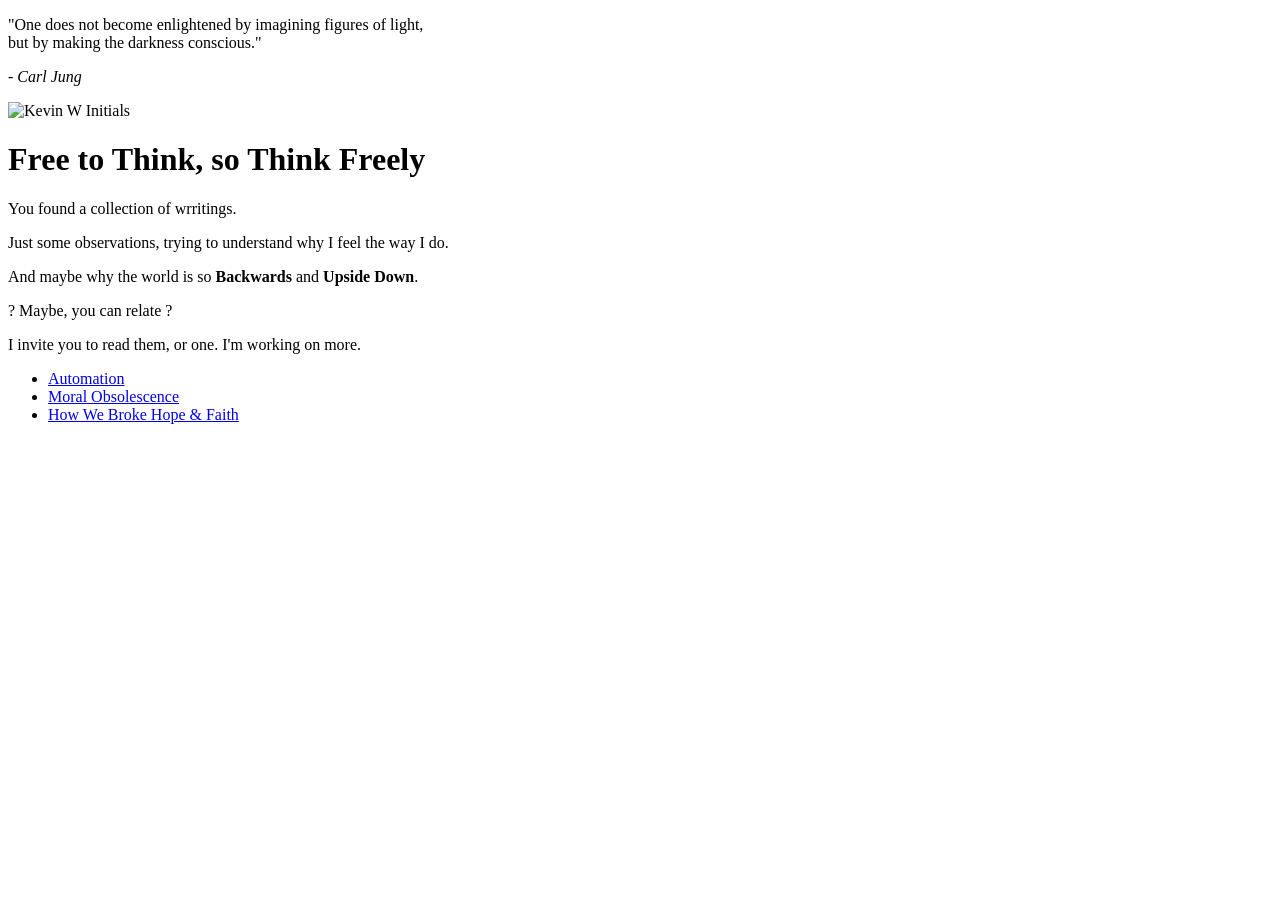
==== index.html @ 6aea539a "add new essay "How We Broke Hope & Faith" and update navigation" ====
<!DOCTYPE html>
<html lang="en">

<head>
    <meta charset="UTF-8">
    <meta name="viewport" content="width=device-width, initial-scale=1.0">
    <title>From the Fringe, with Clarity</title>
    <link rel="stylesheet" href="style.css">
    <link rel="preconnect" href="https://fonts.googleapis.com">
    <link rel="preconnect" href="https://fonts.gstatic.com" crossorigin>
    <link href="https://fonts.googleapis.com/css2?family=Montserrat:ital,wght@0,100..900;1,100..900&display=swap"
        rel="stylesheet">

</head>

<body>

    <div class="page-container">
        <div class="text-image">
            <div class="quote-block">
                <p id="quote">"One does not become enlightened by imagining figures of light, <br>but by making the
                    darkness
                    conscious."</p>
                <p id="author"><em>- Carl Jung</em></p>
            </div>

            <div class="midgrid">
                <div class="leftgrid">
                    <img id="logo" src="images/me.png" alt="Kevin W Initials" width="200">
                </div>
                <div class="rightgrid">
                    <h1 class="tmargin">Free to Think, <span id="shift-right">so Think Freely</span></h1>

                    <p>You found a collection of wrritings.</p>

                    <p>Just some observations, trying to understand why I feel the way I do.</p>

                    <p id="height">And maybe why the world is so <span class="mirror"><strong>Backwards</strong></span>
                        and

                        <span class="upside-down"><strong>Upside Down</strong></span>.
                    </p>

                    <p><span class="upside-down">?</span> Maybe, you can relate ?</p>

                    <p>I invite you to read them, or one. I'm working on more.</p>

                    <ul>
                        <li><a href="automation.html">Automation</a></li>
                        <li><a href="moralObsolescence.html">Moral Obsolescence</a></li>
                        <li><a href="howWeBrokeHopeFaith.html">How We Broke Hope & Faith</a></li>
                    </ul>
                </div>
            </div>
        </div>
    </div>
</body>
<script>
    fetch('https://kjw-writings-server-55361fa7d68d.herokuapp.com/api/visit', {
        method: 'POST',
        credentials: 'include'
    });
</script>

</html>
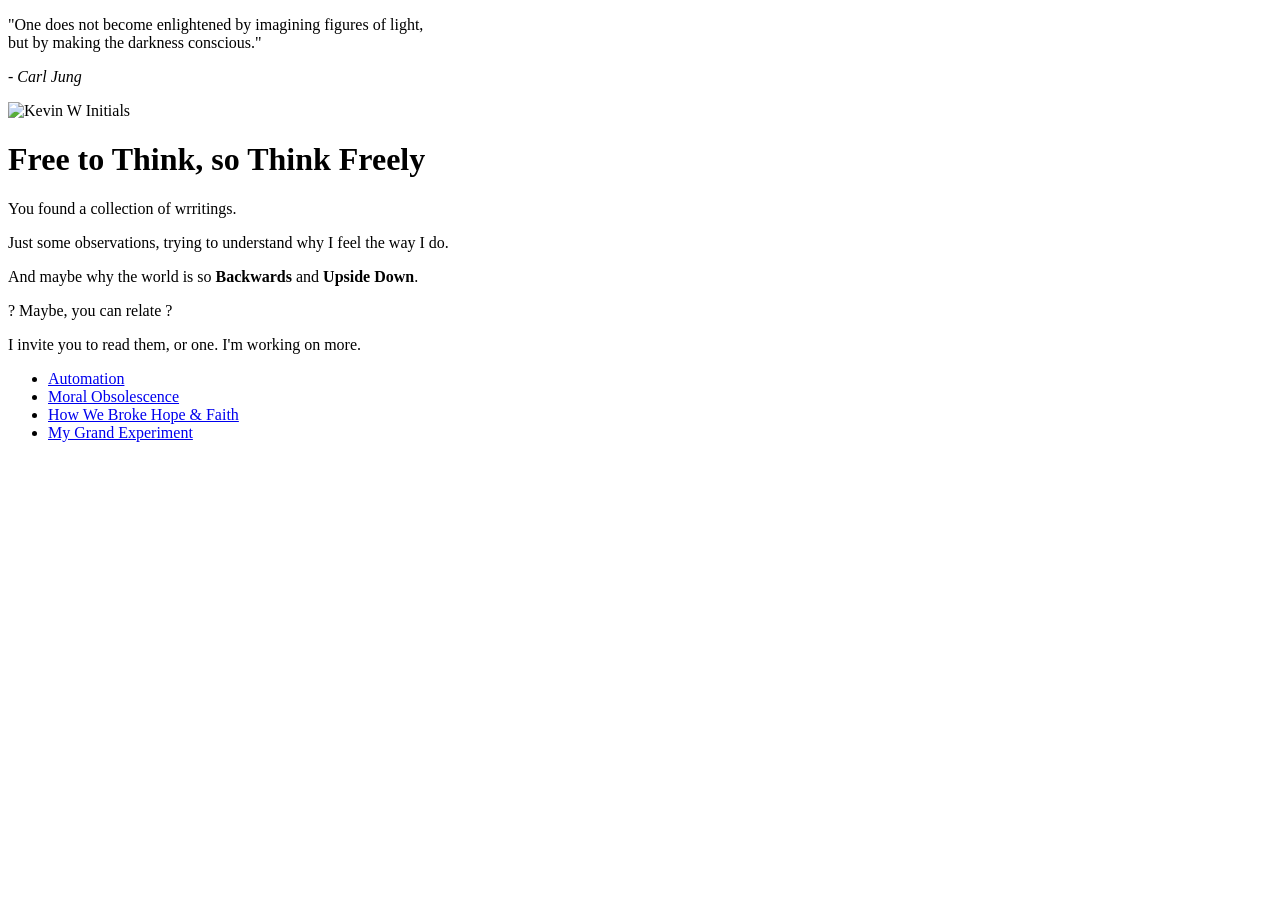
==== commit d572f955: "add "My Grand Experiment" to navigation and refine content in the essay" ====
--- a/index.html
+++ b/index.html
@@ -49,6 +49,7 @@
                         <li><a href="automation.html">Automation</a></li>
                         <li><a href="moralObsolescence.html">Moral Obsolescence</a></li>
                         <li><a href="howWeBrokeHopeFaith.html">How We Broke Hope & Faith</a></li>
+                        <li><a href="myGrandExperiment.html">My Grand Experiment</a></li>
                     </ul>
                 </div>
             </div>
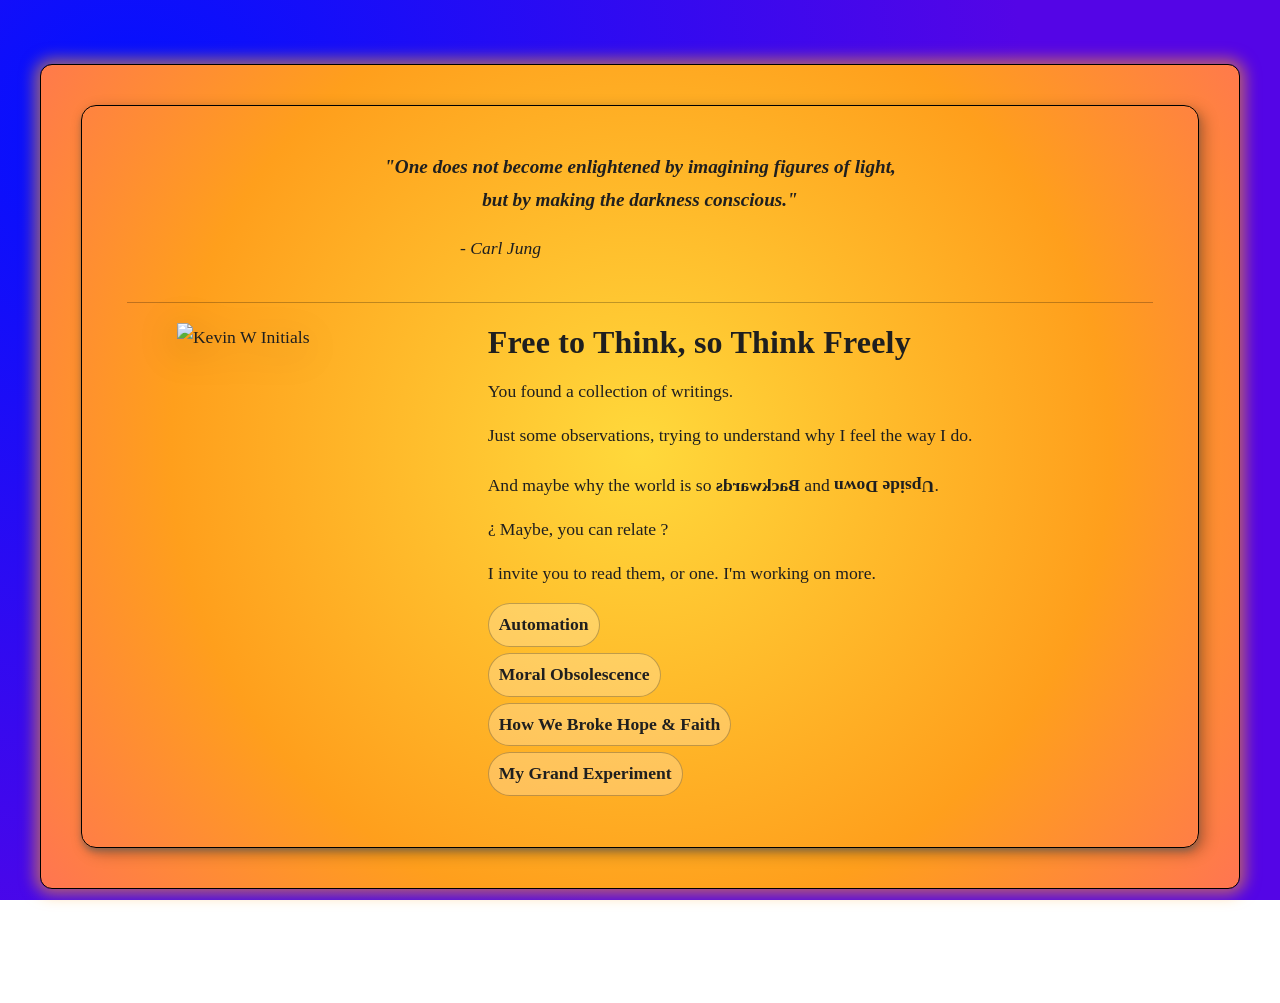
==== commit a90e787a: "Fix typo in writings and update background styles for improved aesthetics" ====
--- a/index.html
+++ b/index.html
@@ -4,6 +4,7 @@
 <head>
     <meta charset="UTF-8">
     <meta name="viewport" content="width=device-width, initial-scale=1.0">
+    <link rel="icon" href="images/kwStorm-wAlpha.ico" type="image/x-icon">
     <title>From the Fringe, with Clarity</title>
     <link rel="stylesheet" href="style.css">
     <link rel="preconnect" href="https://fonts.googleapis.com">
@@ -31,7 +32,7 @@
                 <div class="rightgrid">
                     <h1 class="tmargin">Free to Think, <span id="shift-right">so Think Freely</span></h1>
 
-                    <p>You found a collection of wrritings.</p>
+                    <p>You found a collection of writings.</p>
 
                     <p>Just some observations, trying to understand why I feel the way I do.</p>
 
--- a/style.css
+++ b/style.css
@@ -0,0 +1,248 @@
+/* Fonts */
+.montserrat-dd {
+  font-family: "Montserrat", sans-serif;
+  font-optical-sizing: auto;
+  font-weight: 600;
+  font-style: normal;
+}
+
+:root {
+  --font-main: "Montserrat", serif;
+  --font-weight: 700;
+  --font-style: normal;
+  --font-alt: "Arial", sans-serif;
+  --color-bg: #e0caa3;
+  --color-text: #1f1f1f;
+  --color-text-muted: #333333;
+  --color-border: #d6cfc5;
+  --max-width: 860px;
+}
+
+/* Reset & Base */
+* {
+  box-sizing: border-box;
+}
+
+body {
+  padding-bottom: 50px;
+  font-family: var(--font-main);
+  line-height: 1.6;
+  color: var(--color-text);
+  width: 100%;
+  margin: 0;
+  min-height: 100vh;
+
+  /* background:
+    radial-gradient(circle at 10% 15%, #0c3b4d 0%, #bb6767 65%),
+    linear-gradient(20deg, #52082a 80%, #c20a85 48%, #2d0b64 100%);
+  background-repeat: no-repeat;
+  background-attachment: fixed;
+  background-size: cover; */
+
+  background:
+    radial-gradient(circle at 10% 15%, #0011ff 0%, #5405e6 65%),
+    linear-gradient(20deg, #142881 80%, #5405e6 48%, #0011ff  100%);
+  background-repeat: no-repeat;
+  background-attachment: fixed;
+  background-size: cover;
+
+
+  font-size: 1.1rem;
+  /* Changed from vw to rem for better readability */
+}
+
+/* Layout */
+.page-container {
+  display: grid;
+
+  margin: 5% auto;
+  /* Centered with auto margins */
+  /* max-width: 900px; */
+  /* width: 90%; */
+  max-width: 1200px;
+  max-height: auto;
+  line-height: 1.7;
+  border: 1px solid #000;
+  box-shadow: 5px 5px 15px rgba(0, 0, 0, 0.3);
+  padding: 40px;
+  border-radius: 15px;
+  background:
+  radial-gradient(circle at center, #FFD93B 0%, #FF9F1C 60%, #FF6F59 100%);
+border-radius: 12px;
+box-shadow: 0 0 15px 5px rgba(255, 159, 28, 0.6);
+
+  /* background: radial-gradient(circle at 20% 20%, rgba(105, 100, 91, 0.65), rgba(255, 249, 239, 0) 45%),
+    linear-gradient(160deg, #3b4653 0%, #456d92 48%, #886e47 100%); */
+  background-repeat: no-repeat;
+  background-attachment: fixed;
+  background-size: cover;
+  position: relative;
+
+}
+
+.content {
+  margin-left: 25px;
+  margin-right: 25px;
+
+
+}
+
+.midgrid {
+  display: grid;
+  grid-template-columns: minmax(220px, 1fr) 2fr;
+  grid-template-rows: auto;
+  gap: 28px;
+  align-items: start;
+  margin-top: 16px;
+}
+
+.leftgrid {
+  display: flex;
+  align-items: start;
+  justify-content: center;
+}
+
+.rightgrid {
+  display: block;
+}
+
+.rightgrid h1 {
+  margin: 0 0 16px;
+  letter-spacing: 0.2px;
+}
+
+.rightgrid p {
+  margin: 0 0 14px;
+}
+
+.rightgrid ul {
+  margin: 14px 0 0;
+  padding: 0;
+  list-style: none;
+}
+
+.rightgrid li {
+  margin: 6px 0;
+}
+
+.rightgrid a {
+  display: inline-block;
+  text-decoration: none;
+  padding: 6px 10px;
+  border-radius: 999px;
+  border: 1px solid rgba(0, 0, 0, 0.25);
+  background: rgba(255, 255, 255, 0.25);
+  transition: transform 120ms ease, background 120ms ease;
+}
+
+.rightgrid a:hover {
+  color: var(--color-text);
+  background: rgba(255, 255, 255, 0.45);
+  transform: translateY(-1px);
+}
+
+/* Content Containers */
+.text-image {
+  background-image: url(images/paper-horiz.png);
+  background-size: cover;
+  background-position: center;
+
+  border: 1px solid #000;
+  box-shadow: 5px 5px 15px rgba(0, 0, 0, 0.3);
+  border-radius: 15px;
+  padding: 45px;
+
+  /* Inner shadow for depth */
+  box-shadow:
+    rgba(105, 100, 91, 0.65) 0px 4px 6px -1px,
+    rgba(255, 249, 239, 0) 0px 2px 4px -1px,
+    5px 5px 15px rgba(0, 0, 0, 0.3);
+}
+
+.quote-block {
+  text-align: center;
+  margin: 0 0 20px;
+  padding-bottom: 14px;
+  border-bottom: 1px solid rgba(0, 0, 0, 0.25);
+}
+
+/* Typography & Elements */
+h1 {
+  font-size: 2rem;
+  line-height: 1.2;
+  margin-bottom: 24px;
+}
+
+h2 {
+  font-size: 1.5rem;
+  margin: 28px 0 15px;
+}
+
+p {
+  margin-bottom: 1.5rem;
+}
+
+ul {
+  margin-top: 2rem;
+  margin-left: 2rem;
+}
+
+a {
+  color: var(--color-text);
+  text-decoration: underline;
+  font-weight: 600;
+}
+
+a:hover {
+  color: #fff;
+}
+
+/* Specific IDs and Classes from HTML */
+#quote {
+  font-size: 1.2rem;
+  font-style: italic;
+  font-weight: 600;
+  text-align: center;
+  margin: 0 0 0.25rem;
+}
+
+#author {
+  margin-left: 47%;
+  transform: translateX(-70%);
+}
+
+#logo {
+  display: block;
+  width: min(240px, 70%);
+  height: auto;
+  margin: 0 auto;
+  filter: drop-shadow(0 8px 18px rgba(0, 0, 0, 0.25));
+}
+
+#shift-right {
+  display: inline-block;
+}
+
+.mirror {
+  transform: scaleX(-1);
+  display: inline-block;
+}
+
+.upside-down {
+  transform: rotate(180deg);
+  display: inline-block;
+}
+
+#height {
+  margin-top: 20px;
+}
+
+@media (max-width: 760px) {
+  .midgrid {
+    grid-template-columns: 1fr;
+  }
+
+  #logo {
+    width: min(200px, 60%);
+  }
+}
